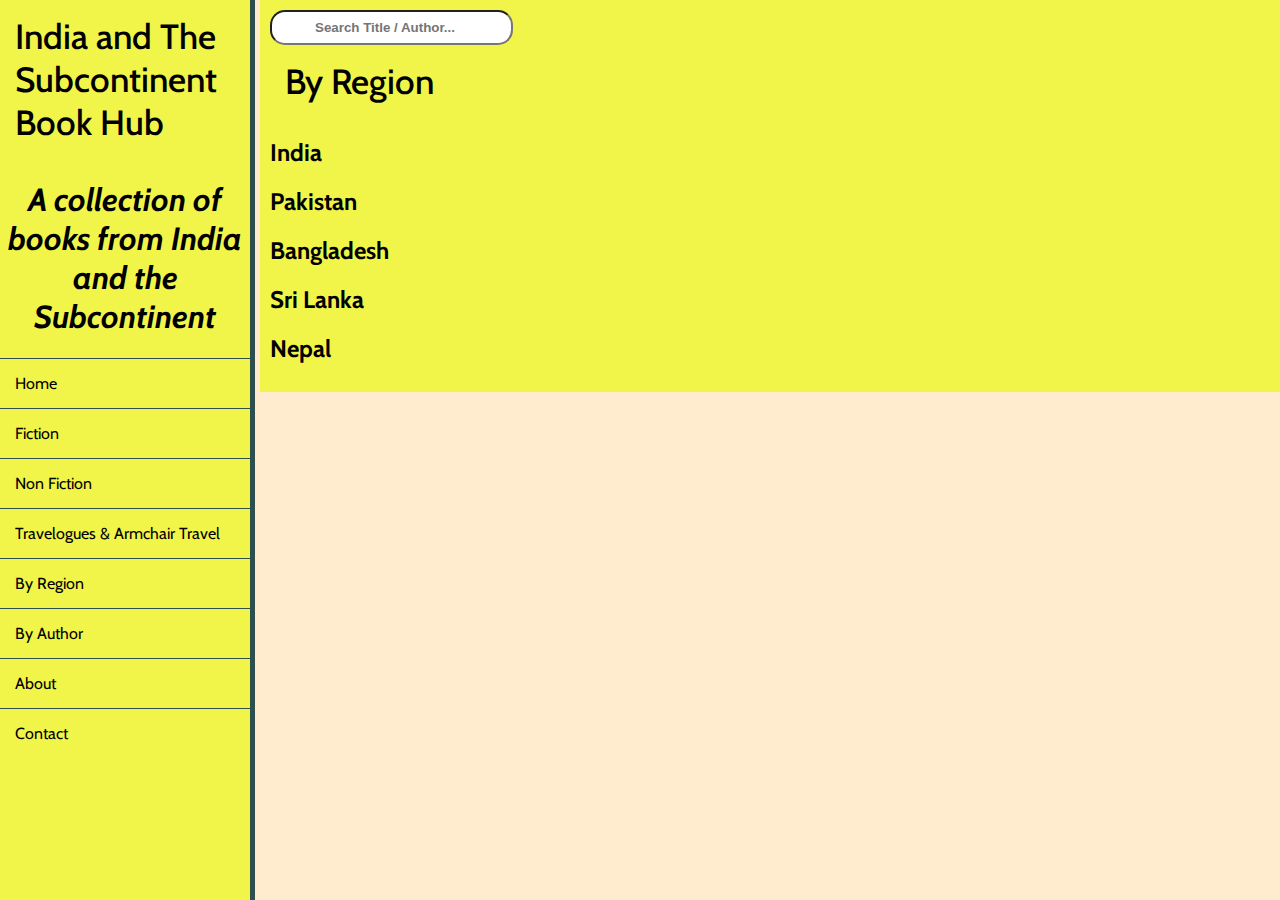
==== by-region.html @ 6203a2ef "Region file update" ====
<!DOCTYPE html>
<html>
    <head>
        <meta charset="utf-8">
        <meta http-equiv="X-UA-Compatible" content="IE=edge">
        <title>India and The Subcontinent Book Hub</title>
        <meta name="description" content="">
        <meta name="viewport" content="width=device-width, initial-scale=1">
        <link rel="stylesheet" href="base.css">
    </head>
    <nav id="navbar">
      <header>India and The Subcontinent Book Hub</header>
      <h1><i>A collection of books from India and the Subcontinent</i></h1>
      <a href="index.html" class="nav-link">Home</a>
      <a href="fiction.html" class="nav-link">Fiction</a>
      <a href="non-fiction.html" class="nav-link">Non Fiction</a>
      <a href="travelogues-&-armchair-travel.html" class="nav-link">Travelogues & Armchair Travel</a>
      <a href="by-region.html" class="nav-link">By Region</a>
      <a href="#by_author" class="nav-link">By Author</a>
      <a href="#about" class="nav-link">About</a>
      <a href="#contact" class="nav-link">Contact</a>
    </nav>
    
    <main id="main-doc">
      <input type="search" id="search" name="search" placeholder="Search Title / Author...">
      <div id="byregion4"></div>
      <section class="main-section" id="by-region">
        <header>By Region</header>
        <h2>India</h2>
        <h2>Pakistan</h2>
        <h2>Bangladesh</h2>
        <h2>Sri Lanka</h2>
        <h2>Nepal</h2>
      </section>
      </div>
    </main>
    <body>
    </body>
</html>
---- base.css ----
@import url('https://fonts.googleapis.com/css2?family=Cabin:wght@500&display=swap');

body {
	display: flex;
	margin: 0px;
  font-family: Cabin;
}

#search {
  float: center;
  text-decoration: black;
  background-color: white;
  text-align: center;
  font-weight: bold;
  border-radius: 15px;
  padding: 8px 30px;
}

#navbar {
  position: fixed;
  background-color: #F1F449;
  border-right: 5px solid darkslategrey;
	max-width: 250px;
	height: 100vh;
  overflow-y: auto;
}

nav a {
	border-top: 1px solid darkslategrey;
	color: #000;
	display: block;
	padding: 15px;
	text-decoration: none;
}

#main-doc {
  flex: 1;
  margin-left: 260px;
  padding: 10px;
  background-color: #F1F449;
}


header {
	font-size: 35px;
  font-weight: 500;
	padding: 15px;
}

#fiction1 {
  display: flex;
  flex-direction: row;
  padding: 5px;
}
#nonfiction2 {
  display: flex;
  flex-direction: row;
  padding: 5px;

}

h1 {
  text-align: center;
}

.flex-container {
  display: flex;
  flex-direction: row;
  justify-content: space-around;
  align-items: center;
  text-decoration: underline;
}

@media only screen and (orientation: landscape) {
  body {
    background-color: #FFEBCD;
  }
}

img {
  border:solid black;
}
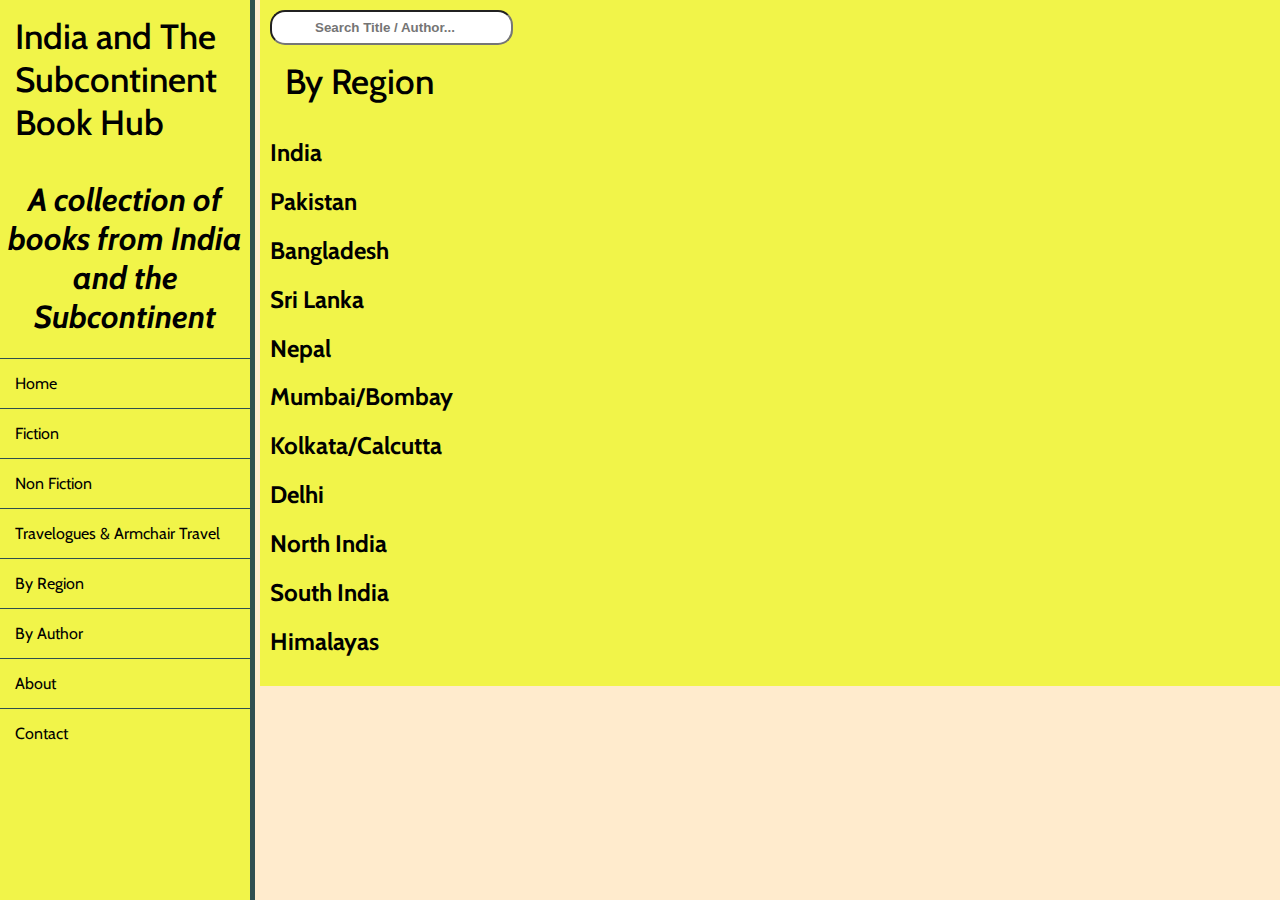
==== commit 4bb7528a: "Region file update" ====
--- a/by-region.html
+++ b/by-region.html
@@ -31,6 +31,12 @@
         <h2>Bangladesh</h2>
         <h2>Sri Lanka</h2>
         <h2>Nepal</h2>
+        <h2>Mumbai/Bombay</h2>
+        <h2>Kolkata/Calcutta</h2>
+        <h2>Delhi</h2>
+        <h2>North India</h2>
+        <h2>South India</h2>
+        <h2>Himalayas</h2>
       </section>
       </div>
     </main>
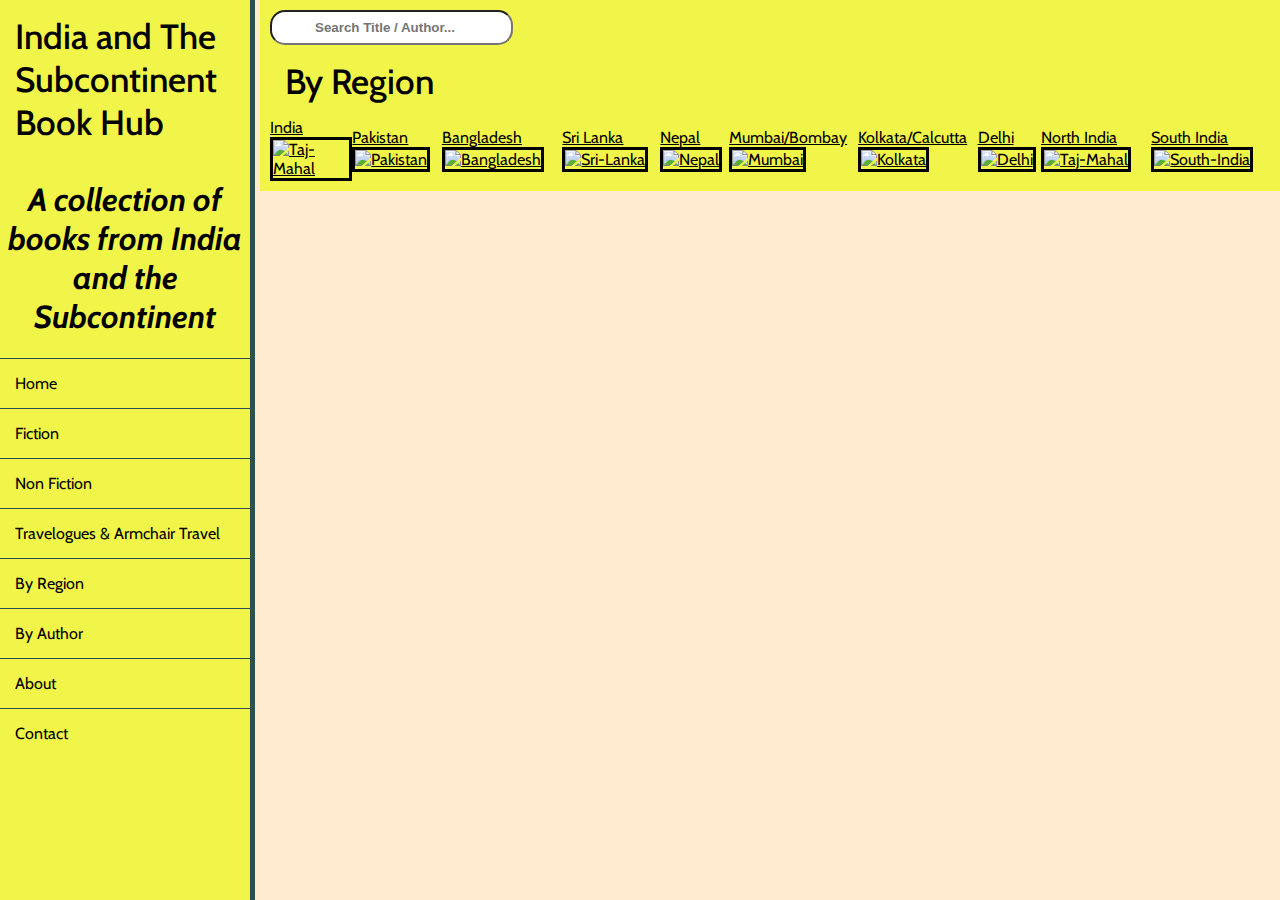
==== commit 4e786d9c: "by-region file update" ====
--- a/by-region.html
+++ b/by-region.html
@@ -26,17 +26,49 @@
       <div id="byregion4"></div>
       <section class="main-section" id="by-region">
         <header>By Region</header>
-        <h2>India</h2>
-        <h2>Pakistan</h2>
-        <h2>Bangladesh</h2>
-        <h2>Sri Lanka</h2>
-        <h2>Nepal</h2>
-        <h2>Mumbai/Bombay</h2>
-        <h2>Kolkata/Calcutta</h2>
-        <h2>Delhi</h2>
-        <h2>North India</h2>
-        <h2>South India</h2>
-        <h2>Himalayas</h2>
+        <div class="flex-container">
+          <div>India
+            <a target="_blank" href="images2/taj-mahal.jpg"></a>
+              <img src="images2/taj-mahal.jpg" alt="Taj-Mahal">
+          </div>
+          <div>Pakistan
+            <a target="_blank" href="images2/pakistan.jpg"></a>
+              <img src="images2/pakistan.jpg" alt="Pakistan">
+          </div>
+          <div>Bangladesh
+            <a target="_blank" href="images2/bangladesh.jpg"></a>
+              <img src="images2/bangladesh.jpg" alt="Bangladesh">
+          </div>
+          <div>Sri Lanka
+            <a target="_blank" href="images2/sri-lanka.jpg"></a>
+              <img src="images2/sri-lanka.jpg" alt="Sri-Lanka">
+          </div>
+          <div>Nepal
+            <a target="_blank" href="images2/nepal.jpg"></a>
+              <img src="images2/nepal.jpg" alt="Nepal">
+          </div>
+          <div>Mumbai/Bombay
+            <a target="_blank" href="images2/mumbai.jpg"></a>
+              <img src="images2/mumbai.jpg" alt="Mumbai">
+          </div>
+          <div>Kolkata/Calcutta
+            <a target="_blank" href="images2/kolkata.jpg"></a>
+              <img src="images2/kolkata.jpg" alt="Kolkata">
+          </div>
+          <div>Delhi
+            <a target="_blank" href="images2/delhi.jpg"></a>
+              <img src="images2/delhi.jpg" alt="Delhi">
+          </div>
+          <div>North India
+            <a target="_blank" href="images2/taj-mahal.jpg"></a>
+              <img src="images2/taj-mahal.jpg" alt="Taj-Mahal">
+          </div>
+          <div>South India
+            <a target="_blank" href="images2/south-india.jpg"></a>
+              <img src="images2/south-india.jpg" alt="South-India">
+          </div>  
+        </div>
+      </section>
       </section>
       </div>
     </main>
